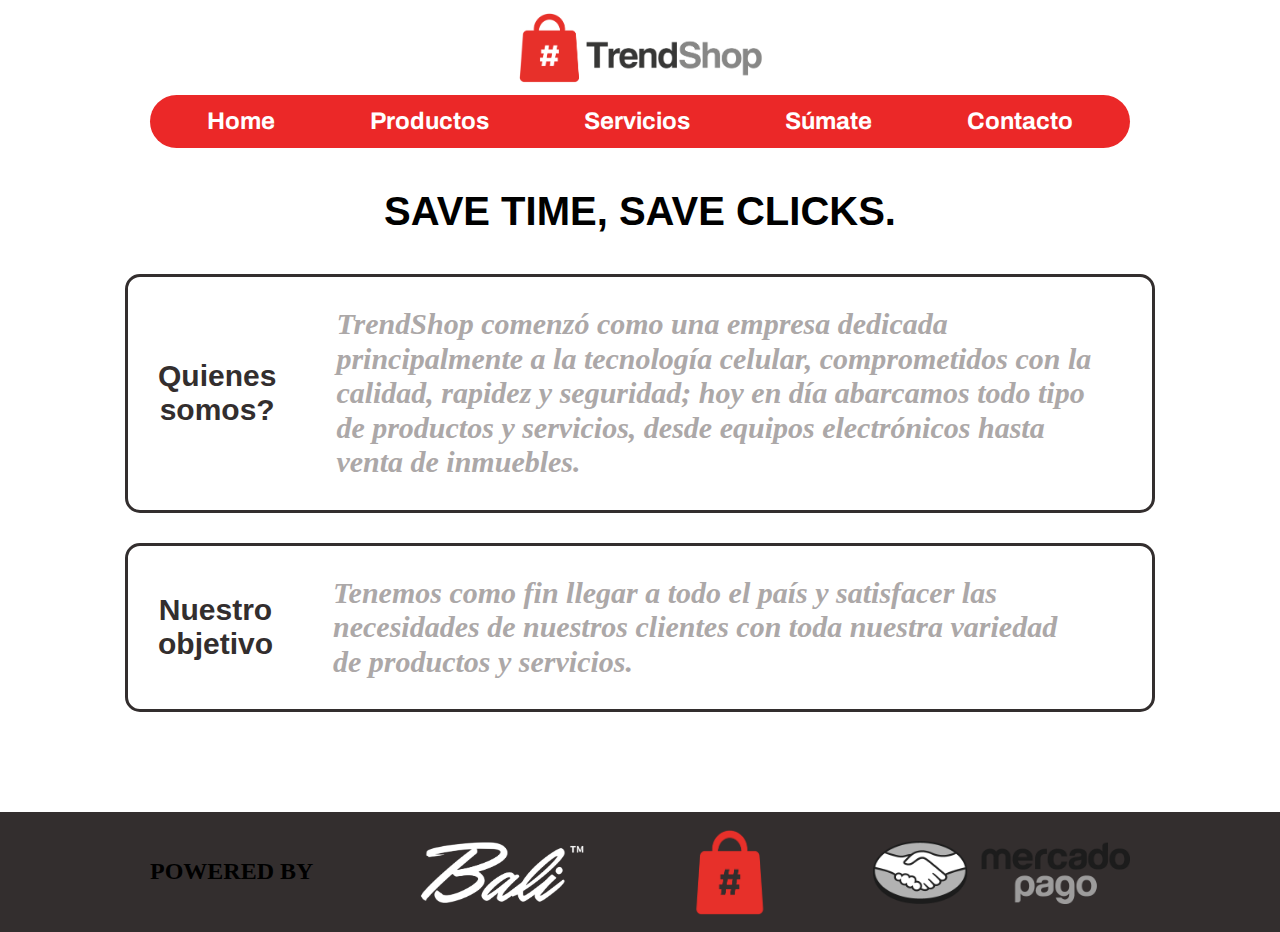
==== index.html @ 4bb33332 "entrega utn" ====
<!DOCTYPE html>
<html lang="en">

<head>
    <meta charset="UTF-8">
    <meta http-equiv="X-UA-Compatible" content="IE=edge">
    <meta name="viewport" content="width=device-width, initial-scale=1.0">
    <title>TrendShop AR</title>
    <link rel="preconnect" href="https://fonts.googleapis.com">
    <link rel="preconnect" href="https://fonts.gstatic.com" crossorigin>
    <link
        href="https://fonts.googleapis.com/css2?family=Archivo:ital,wght@0,300;0,400;0,500;0,600;0,700;0,800;1,100;1,300;1,800&display=swap"
        rel="stylesheet">
    <link rel="stylesheet" href="https://cdnjs.cloudflare.com/ajax/libs/font-awesome/6.2.0/css/all.min.css"
        integrity="sha512-xh6O/CkQoPOWDdYTDqeRdPCVd1SpvCA9XXcUnZS2FmJNp1coAFzvtCN9BmamE+4aHK8yyUHUSCcJHgXloTyT2A=="
        crossorigin="anonymous" referrerpolicy="no-referrer" />
    <link rel="stylesheet" href="css/normalize.css">
    <link rel="stylesheet" href="css/TrendShop.css">
</head>

<body>
    <header>
        <img src="img/logos/logo+text.png" alt="Logo TrendShop">
    </header>
    <nav>
        <ul class="holder">
            <li><a class="activo" href="index.html">Home</a></li>
            <li><a href="productos.html">Productos</a></li>
            <li><a href="servicios.html">Servicios</a></li>
            <li><a href="sumate.html" .html">Súmate</a></li>
            <li><a href="contacto.html">Contacto</a></li>
        </ul>
    </nav>
    <main>

        <p id="slogan">SAVE TIME, <a href="https://walink.co/520cce" id="style-2" data-replace="SAVE CLICKS"><span>SAVE
            CLICKS.</span></a></p>
            
        <section class="presentacion">
            <div class="pres">
            <h2>Quienes somos?</h2>
            <p>TrendShop comenzó como una
                empresa dedicada principalmente a la
                tecnología celular, comprometidos con la calidad, rapidez y seguridad; hoy en día abarcamos
                todo tipo de productos y servicios, desde
                equipos electrónicos hasta venta de
                inmuebles.</p>
            </div>
            <div class="pres">
                <h3>Nuestro objetivo</h3>
                <p>Tenemos como fin llegar a
                    todo el país y satisfacer las
                    necesidades de nuestros
                    clientes con toda nuestra
                    variedad de productos y
                    servicios.</p>
            </div>

        </section>
        
        <div class="compravendegana">
            <i class="fa-solid fa-cart-shopping"></i>
            <i class="fa-solid fa-caret-right"></i>
            <i class="fa-solid fa-money-bill-transfer"></i>
            <i class="fa-solid fa-caret-right"></i>
            <i class="fa-solid fa-face-smile-wink"></i>
        </div>
     
    </main>
    <footer>
        <div class="footerdesing">
            <h4 id="pwrdtittle">POWERED BY</h4>
            <img id="balilogo" src="img/logos/balilogo.png" alt="">
            <img id="trendshoplogo" src="img/logos/logo.png" alt="">
            <img id="mplogo" src="img/logos/mplogo.png" alt="">
        </div>
    </footer>
</body>

</html>
---- css/TrendShop.css ----
header img {
    width: 248px;
    height: 75px;
    margin: 10px auto;
    display: block;
}

nav {
    background-color: #EB2828;
    height: 40px;
    width: 980px;
    display: block;
    margin: auto;
    padding-top: 13px;
    border-radius: 150px 150px 150px 150px;
}

nav ul {
    margin: 0;
    padding: 0;
    list-style: none;
    display: flex;
}

nav ul li a {
    color: white;
    text-decoration: none;
    display: block;
    text-align: center;
    font-family: 'Archivo';
    font-style: normal;
    font-weight: 700;
    font-size: 24px;
    align-items: center;
}

nav ul li {
    flex-grow: 1;
}

.holder {
    max-width: 960px;
    margin: 0 auto;
    align-items: center;
}

.vape {
    width: 200px;
    height: 550px;
    left: 50px;
    top: 319px;
    border-radius: 10px;
    background-color: #ACA8A8;
    text-align: center;
    margin-bottom: 30px;
    transition: all 1s ease-out;
}

.vape .imgvape {
    height: 366px;
    width: 66px;
    left: 108px;
    top: 349px;
    border-radius: 0px;
    margin-top: 30px;

}

.productosbali h2 {

    position: static;
    font-family: 'Arial';
    font-weight: 700;
    font-size: 48px;

    display: flex;
    justify-content: center;

    color: #000000;

    text-shadow: 0px 4px 4px rgba(0, 0, 0, 0.25);
}

.vapes {
    display: flex;
    justify-content: space-between;
    margin-top: 50px;
    margin-left: 100px;
    margin-right: 100px;
    flex-wrap: wrap;
}

.vape h3 {
    font-family: 'Arial';
    font-weight: 900;
    font-size: 18px;
    margin-bottom: 10px;
}

.vape h4 {
    font-family: 'Arial';
    font-weight: 500;
    font-size: 12px;
    text-align: center;
    margin: 0;
    margin-bottom: 15px;
}

footer .footerdesing {
    height: 120px;
    background-color: #332E2E;
    margin: 0;
    padding: 0;
 display: flex;
 align-items: center;
 justify-content: space-between;
}

#pwrdtittle {
    font-family: 'Quantico';
    font-weight: 700;
    font-size: 24px;
    margin-left: 150px;
    
}

#balilogo {
    width: 168px;
    height: 75px;
    
}

#trendshoplogo {
    width: 78px;
    height: 92px;
}

#mplogo {
    width: 257px;
    height: 63px;
    margin-right: 150px;
}

.vape button {
        transition: all .5s ease;
        color: #332E2E;
        border: 2px solid #332E2E;
        font-family:'Montserrat', sans-serif;
        text-transform: uppercase;
        text-align: center;
        line-height: 1;
        font-size: 17px;
        background-color : transparent;
        padding: 10px;
        outline: none;
        border-radius: 4px;
    }
    button:hover {
        color: #EB2828;
        background-color: #ACA8A8;
    }

.vape .material-symbols-outlined {
    scale: 1.5;
}

.vape:hover {
    transform: scale(1.1);
    background-color: #EB2828;
}

a {
    overflow: hidden;
    position: relative;
    display: inline-block;
  }
  
  a::before,
  a::after {
   content: '';
    position: absolute;
    width: 100%;
    left: 0;
  }
  a::before {
    background-color: #EB2828;
    height: 2px;
    bottom: 0;
    transform-origin: 100% 50%;
    transform: scaleX(0);
    transition: cubic-bezier(0.76, 0, 0.24, 1);
  }
  a::after {
    content: attr(data-replace);
    height: 100%;
    top: 0;
    transform-origin: 100% 50%;
    transform: translate3d(200%, 0, 0);
    transition: transform .3s cubic-bezier(0.76, 0, 0.24, 1);
    color: #EB2828;
  }
  
  a:hover::before {
    transform-origin: 0% 50%;
    transform: scaleX(1);
  }
  a:hover::after {
    transform: translate3d(0, 0, 0);
  }
  
  a span {
    display: inline-block;
    transition: transform .3s cubic-bezier(0.76, 0, 0.24, 1);
  }
  
  a:hover span {
    transform: translate3d(-200%, 0, 0);
  }
  a {
    text-decoration: none;
    color: #000000;
    font-weight: 700;
    vertical-align: top;
  }  

  #slogan {
    font-family: Arial, Helvetica, sans-serif;
    font-weight: bold;
    font-size: 40px;
text-align: center;
margin: 20px;
margin-top: 40px;
margin-bottom: 40px;
  }

  .portadats {
    width: 80%;
    margin: 10px auto;
    display: block;
  }

.fa-solid {
    font-size: 100px;
    color: #EB2828;
}

.compravendegana {
    margin: 10px auto;
    display: flex;
    justify-content: space-between;
    margin-right: 150px;
    margin-left: 150px;
    margin-top: 50px;
    margin-bottom: 50px;
}

.pres h2, h3 {
    font-family: Arial, Helvetica, sans-serif;
    font-size: 30px;
    color: #332E2E;
    font-weight: 800;
    text-align: center;
    font-style: inherit;
    align-content: center;
    margin: 30px;
}

.presentacion p {
    font-size: 30px;
    color: #ACA8A8;
    font-style: italic;
    font-weight: 700;
    margin-left: 30px;
    margin-right: 0px;
    margin-right: 60px;
}

.paginaenconstruccion p{
    font-size: 60px;
    font-family: Arial, Helvetica, sans-serif;
    font-weight: bold;
    margin: 10px;
}

.paginaenconstruccion .material-symbols-outlined {
    font-size: 300px;
    color: #EB2828;
    margin: 0;
}

.paginaenconstruccion {
    text-align: center;
    margin: 50px;
}

.pres {
    border: #332E2E 3px solid;
    border-radius: 15px;
    width: 80%;
    display: flex;
    align-items: center;
    margin: 0 auto;
    margin-top: 30px;
    transition: all 1.5s ease;
}

.pres:hover {
    transform: scale(1.1) ;
    background-color: #EB2828;
    color: white;
}


 
.contact {
        margin-top: 200px;
        margin-bottom: 0px;
        padding: 50px;
    
    
}

.contact ul li a {
    font-size: 100px;
}

.contact ul {
    display: flex;
    position: absolute;
    top: 50%;
    left: 50%;
    transform: translate(-50%, -50%);
  }

  .contact ul li {
    list-style: none;
  }

.contact ul li a {
    width: 160px;
    height: 160px;
    background-color: #fff;
    text-align: center;
    line-height: 80px;
    margin: 0 10px;
    display: block;
    position: relative;
    overflow: hidden;
    border: 3px solid #fff;
    z-index: 1;
  }

.contact ul li a .icon {
    position: relative;
    color: #262626;
    transition: .5s;
    z-index: 3;
  }

  .contact ul li a:hover .icon {
    color: #fff;
    transform: rotateY(360deg);
  }
  .contact ul li a:before {
    content: "";
    position: absolute;
    top: 100%;
    left: 0;
    width: 100%;
    height: 100%;
    background: #262626;
    transition: .5s;
    z-index: 2;
  }

.content  ul li a:hover:before {
    top: 0;
  }
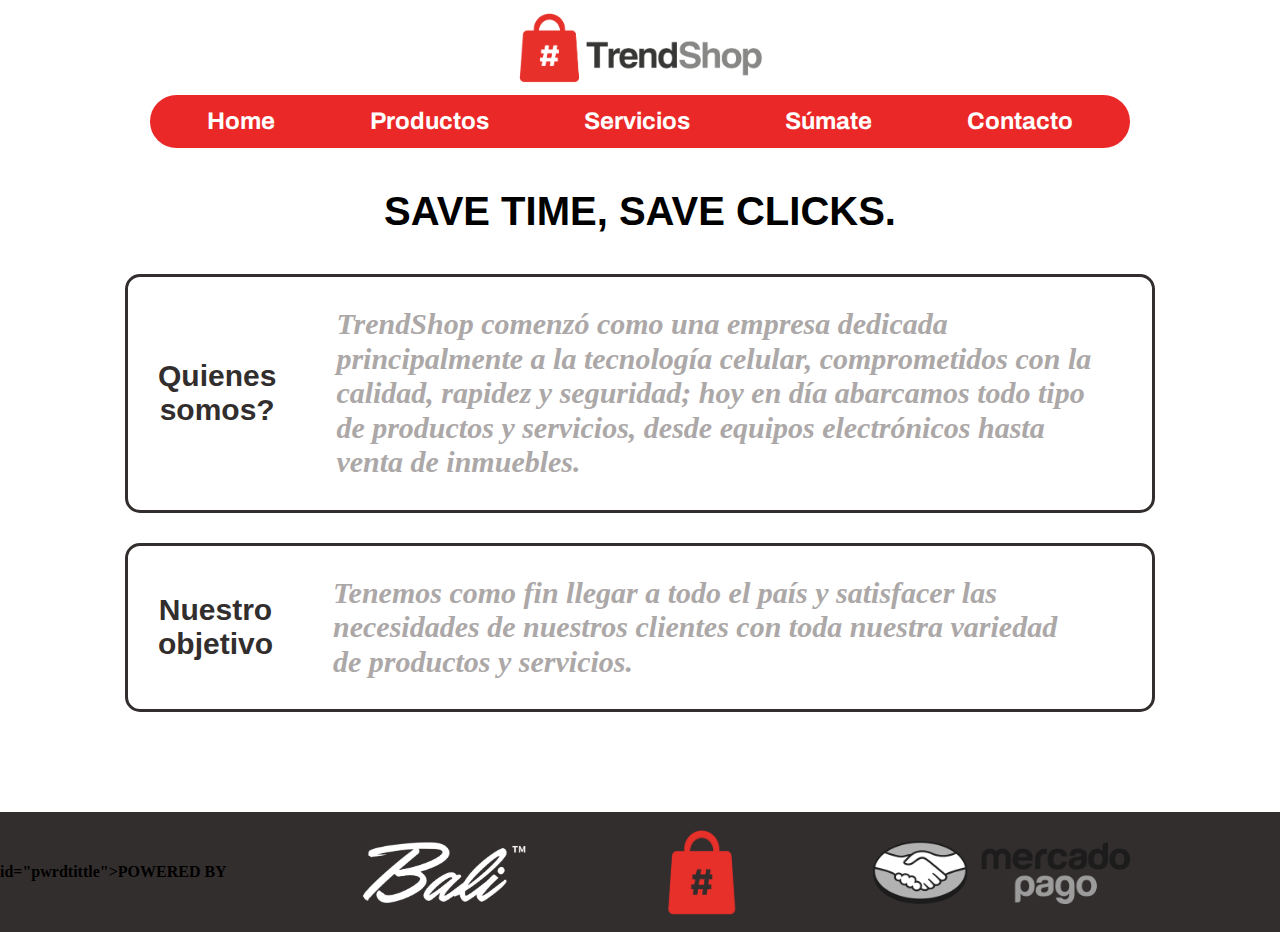
==== commit a6e36be3: "correccion de h4" ====
--- a/index.html
+++ b/index.html
@@ -69,7 +69,7 @@
     </main>
     <footer>
         <div class="footerdesing">
-            <h4 id="pwrdtittle">POWERED BY</h4>
+            <h4> id="pwrdtittle">POWERED BY</h4>
             <img id="balilogo" src="img/logos/balilogo.png" alt="">
             <img id="trendshoplogo" src="img/logos/logo.png" alt="">
             <img id="mplogo" src="img/logos/mplogo.png" alt="">
